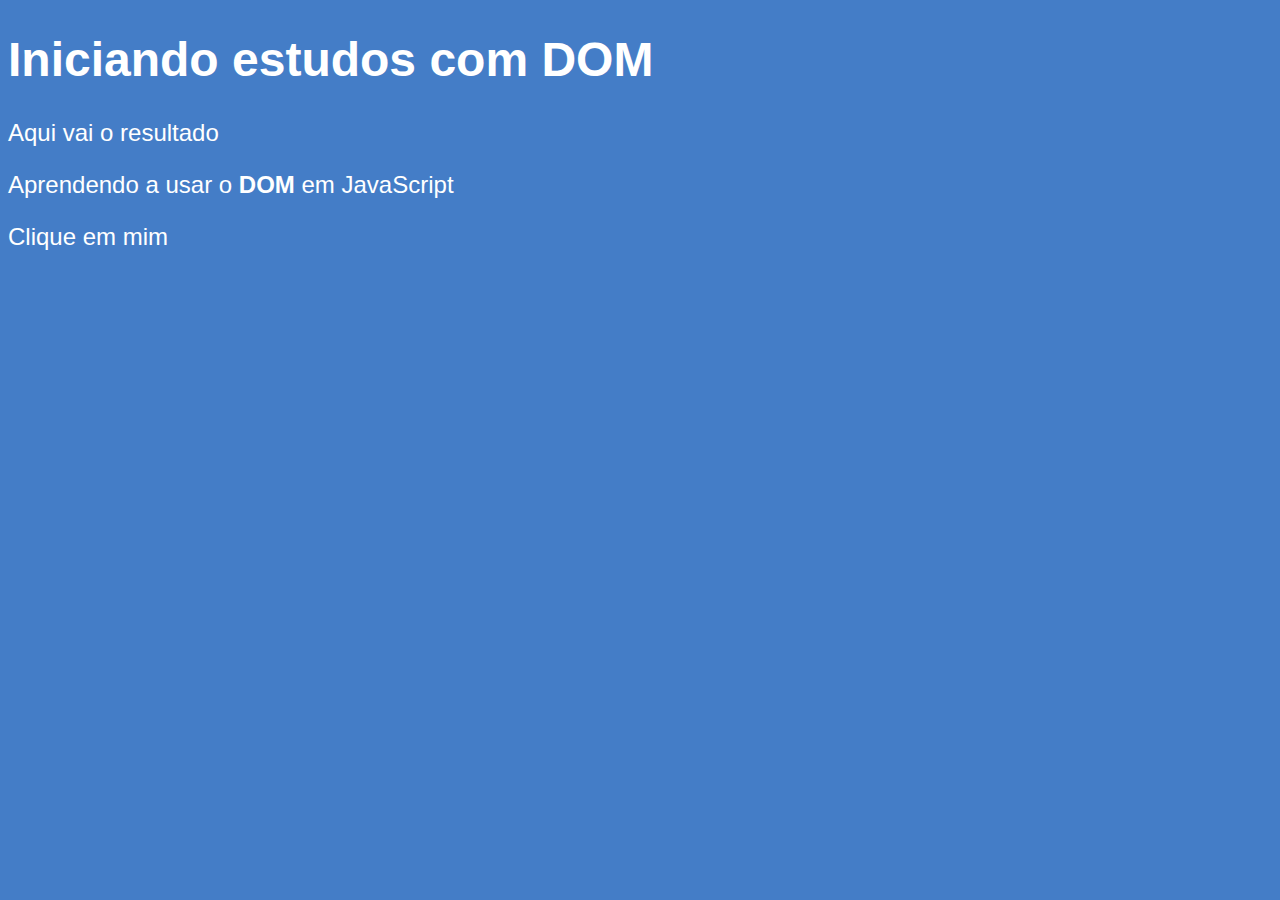
==== DOM/index.html @ 8931bb98 "update" ====
<!DOCTYPE html>
<html lang="pt-br">
<head>
    <meta charset="UTF-8">
    <meta name="viewport" content="width=device-width, initial-scale=1.0">
    <title>Document</title>
    <style>
        body{
            background: rgb(68, 125, 199);
            color: white;
            font:  normal 18pt Arial;
        }
    </style>
</head>
<body>
    <h1>Iniciando estudos com DOM</h1>
    <p>Aqui vai o resultado</p>
    <p>Aprendendo a usar o <strong>DOM</strong> em JavaScript</p>
    <div>Clique em mim</div>
    <script>
        var p1 = document.getElementsByTagName('p')[0]
    </script>
</body>
</html>
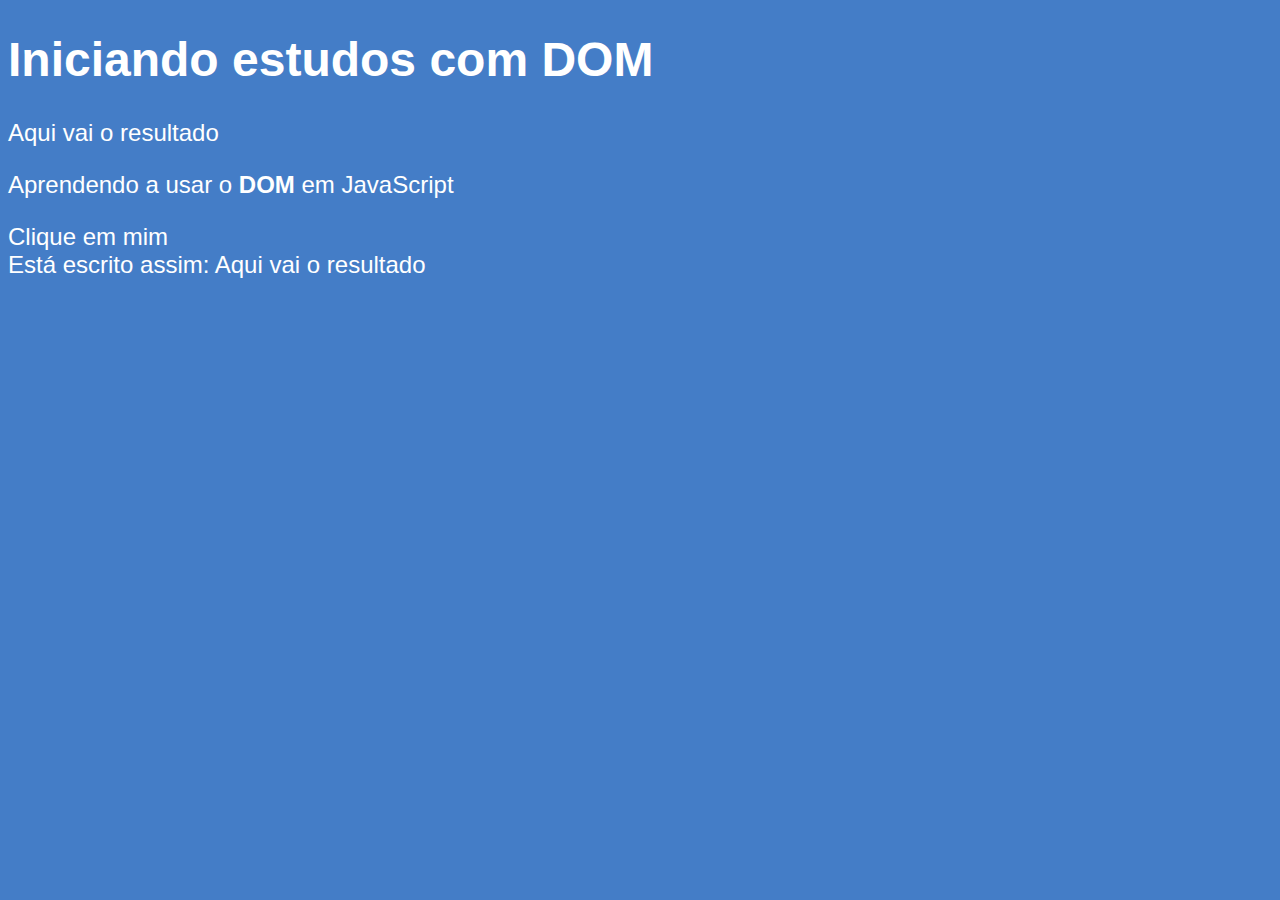
==== commit 09121e3a: "DOM" ====
--- a/DOM/index.html
+++ b/DOM/index.html
@@ -19,6 +19,8 @@
     <div>Clique em mim</div>
     <script>
         var p1 = document.getElementsByTagName('p')[0]
+        window.document.write("Está escrito assim: "+ p1.innerText);
+        
     </script>
 </body>
 </html>